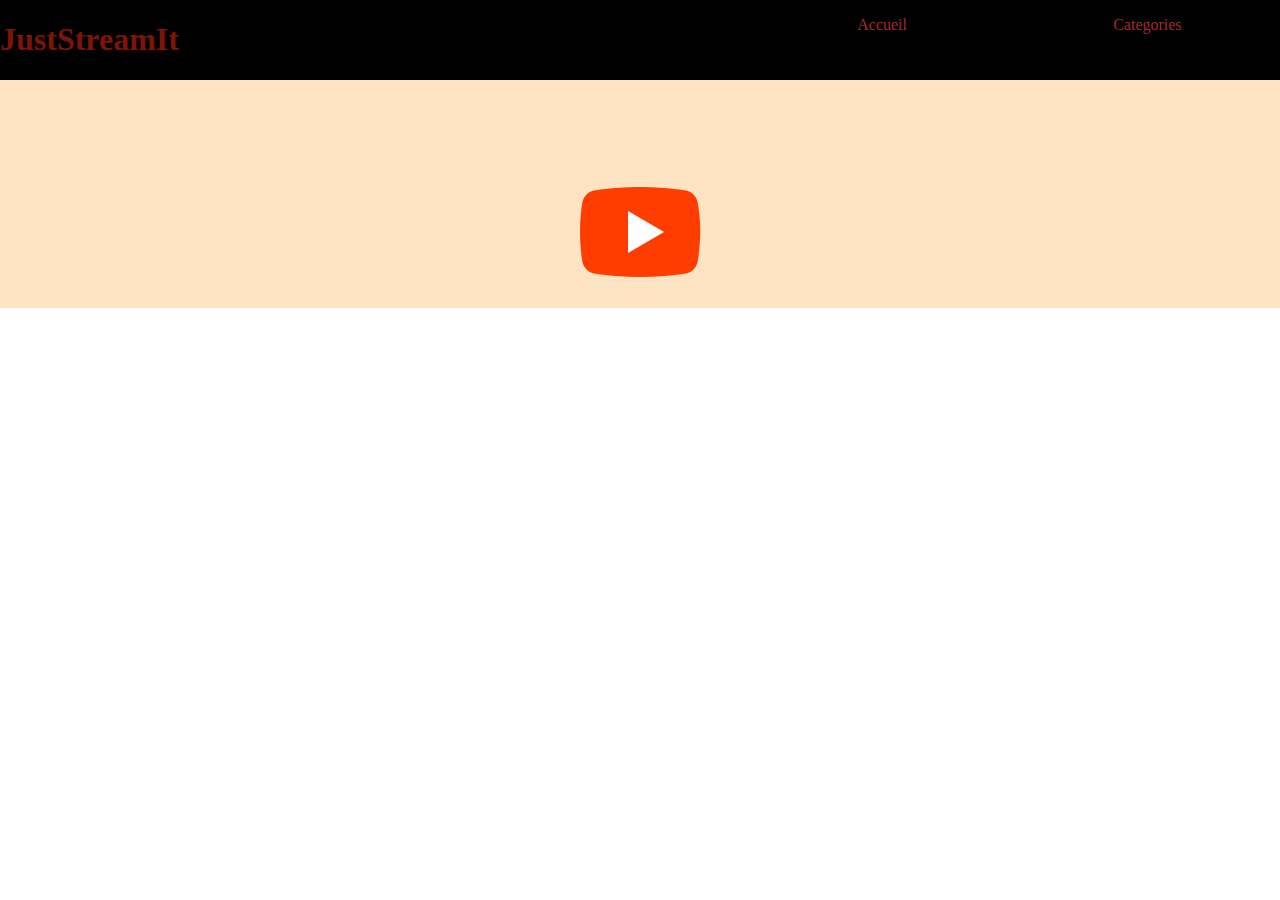
==== index.html @ 66e73dbe "Mise en place de la fenetre modal" ====
<!DOCTYPE html>
<html>
  <head>
    <meta charset="utf-8" />
    <link rel="stylesheet" href="style.css">
    <title>JustStreamIt</title>
  </head>

  <body>
    <header>
      <h1>JustStreamIt</h1>
      <nav>
        <ul id="listeHeader">
          <li class="menu">Categories</li>
          <li class="menu">Accueil</li>
        </ul>
      </nav>
    </header>


    <section class="meilleur_film">
      <div id="flex">
        <div>
          <h1 id="titre_meilleur_film"></h1>
        </div>
        <div>
          <p id="meilleur_film_p"></p>
        </div>
        <div>
          <img class="bouton_play" src="images/bouton_play.png" alt="Bouton pour lancer la video">
        </div>
    </div>
      <div>
        <img id="js_meilleurs_film" src="" alt="" /> 
      </div>
    </section>
    
    <!-- <section id="meilleurs_notes">
      <h1>Films les mieux notés</h1>

      <div class="container_movies">
        <div class="previous_button">
          <img id="js_previous" src="images/icon_precedent.png" alt="Icone precedent">
        </div>
        
        <div class="movie">
            <img id="js_meilleurs_notes_0"  class="element_image" src="" alt="" />
        </div>

        <div class="movie">
            <img id="js_meilleurs_notes_1" class="element_image" src="" alt="" />
        </div>

        <div class="movie">
            <img id="js_meilleurs_notes_2" class="element_image" src="" alt="" />
        </div>  
        
        <div class="movie">
            <img id="js_meilleurs_notes_3" class="element_image" src="" alt="" />
        </div>

        <div class="next_button">
          <img src="images/icon_suivant.png" alt="Icone icon_suivant">
        </div>
      </div>
    </section>

    <section id="comedies">
      <h1>Comedies</h1>

      <div class="container_movies">
          <div class="previous_button">
            <img src="images/icon_precedent.png" alt="Icone precedent">
          </div>
          
          <div class="movie">
              <img id="js_comedy_0" class="element_image" src="" alt="" />
          </div>

          <div class="movie">
              <img id="js_comedy_1" class="element_image" src="" alt="" />
          </div>

          <div class="movie">
              <img id="js_comedy_2" class="element_image" src="" alt="" />
          </div>  
          
          <div class="movie">
              <img id="js_comedy_3" class="element_image" src="" alt="" />
          </div>

          <div class="next_button">
            <img src="images/icon_suivant.png" alt="Icone icon_suivant">
          </div>
      </div>
    </section>

    <section id="sport">
      <h1>Sport</h1>

      <div class="container_movies">
          <div class="previous_button">
            <img src="images/icon_precedent.png" alt="Icone precedent">
          </div>
          
          <div class="movie">
              <img id="js_sport_0" class="element_image" src="" alt="" />
          </div>

          <div class="movie">
              <img id="js_sport_1" class="element_image" src="" alt="" />
          </div>

          <div class="movie">
              <img id="js_sport_2" class="element_image" src="" alt="" />
          </div>  
          
          <div class="movie">
              <img id="js_sport_3" class="element_image" src="" alt="" />
          </div>

          <div class="next_button">
            <img src="images/icon_suivant.png" alt="Icone icon_suivant">
          </div>
      </div>
    </section>

    <section id="sci_fi">
      <h1>Science-fiction</h1>

      <div class="container_movies">
          <div class="previous_button">
            <img src="images/icon_precedent.png" alt="Icone precedent">
          </div>
          
          <div class="movie">
              <img id="js_sci_fi_0" class="element_image" src="" alt="" />
          </div>

          <div class="movie">
              <img id="js_sci_fi_1" class="element_image" src="" alt="" />
          </div>

          <div class="movie">
              <img id="js_sci_fi_2" class="element_image" src="" alt="" />
          </div>  
          
          <div class="movie">
              <img id="js_sci_fi_3" class="element_image" src="" alt="" />
          </div>

          <div class="next_button">
            <img src="images/icon_suivant.png" alt="Icone icon_suivant">
          </div>
      </div>
    </section> -->
    
    <section id="root"> </section>

    <!-- Modal -->
    <aside id="modal1" class="modal" aria-hidden="true" role="dialog" aria-modal="false"
    aria-labelledby="modal_title" style="display: none;">
      <div id="js_movie_datas" class="modal_wrapper js_modal_stop">
        <button class="close_modal js_modal_close">X</button>
        <img id="movie_img" src="" alt="">
        <h1 id="movie_title"></h1>
        <p id="movie_genre"></p>
        <p id="movie_year"></p>
        <p id="movie_rated"></p>
        <p id="movie_score"></p>
        <p id="movie_director"></p>
        <p id="movie_actors"></p>
        <p id="movie_duration"></p>
        <p id="movie_country"></p>
        <p id="movie_box_office"></p>
        <p id="movie_description"></p>
      </div>
    </aside>


    <script type="module" src="app.js" ></script>
    
  </body>
</html>
---- style.css ----
body, html {
    margin: 0;
    padding: 0;
}

* { box-sizing: border-box; }

header {
    display: flex;
    background-color: rgb(0, 0, 0);
    color: rgb(126, 20, 6);
}

nav ul {
    list-style-type: none;
}

nav li {
    float: right;
    width: 25%;
    text-align: center;
    color: brown;
}

nav {
    width: 100%;
    margin: 0 auto;
}

.meilleur_film {
    display: flex;
    justify-content: center;
    flex-direction: row-reverse;
    align-items: center;
    background-color: bisque;
}

#flex {
    display: flex;
    justify-content: flex-end;
    flex-direction: column;
}

#titre_meilleur_film {
    color: black;
    font-size: 45px;
    font-weight: bold;
    text-transform: uppercase;
    letter-spacing: 3px;
    background-color: bisque;
    opacity: 0.75;
}

#meilleur_film_p {
    overflow: hidden;
    color: black;
    font-size: 25px;
    background-color: bisque;
    opacity: 0.75;
    text-align: left;
}

.category {
    display: flex;
    justify-content: space-around;
}

.next_button {
    align-self: center;
}

.title {
    font-size: 20px;
    font-weight: bold;
    text-transform: uppercase;
    letter-spacing: 1.5px;
}

.modal {
    position: fixed;
    display: flex;
    align-items: center;
    justify-content: center;
    top: 0;
    left: 0;
    width: 100%;
    height: 100%;
    background: rgba(0, 0, 0, 0.8);
}

.modal_wrapper {
    overflow: auto;
    width: 800px;
    max-width: calc(100vw - 20px);
    max-height: calc(100vh - 20px);
    padding: 20px;
    background-color: #FFF;
}

.close_modal {
    padding: 8px 10px;
    border: none;
    border-radius: 5px;
    font-size: 18px;
    position: absolute;
    top: 10px;
    right: 10px;
    cursor: pointer;
    background-color: #ff365e;
    color: #FFF;
}

.modal p {
    font-size: 18px;
    font-weight: 500;
}

.modal h1 {
    font-size: 28px;
    font-weight: 900;
}

.modal img {
    float: left;
}
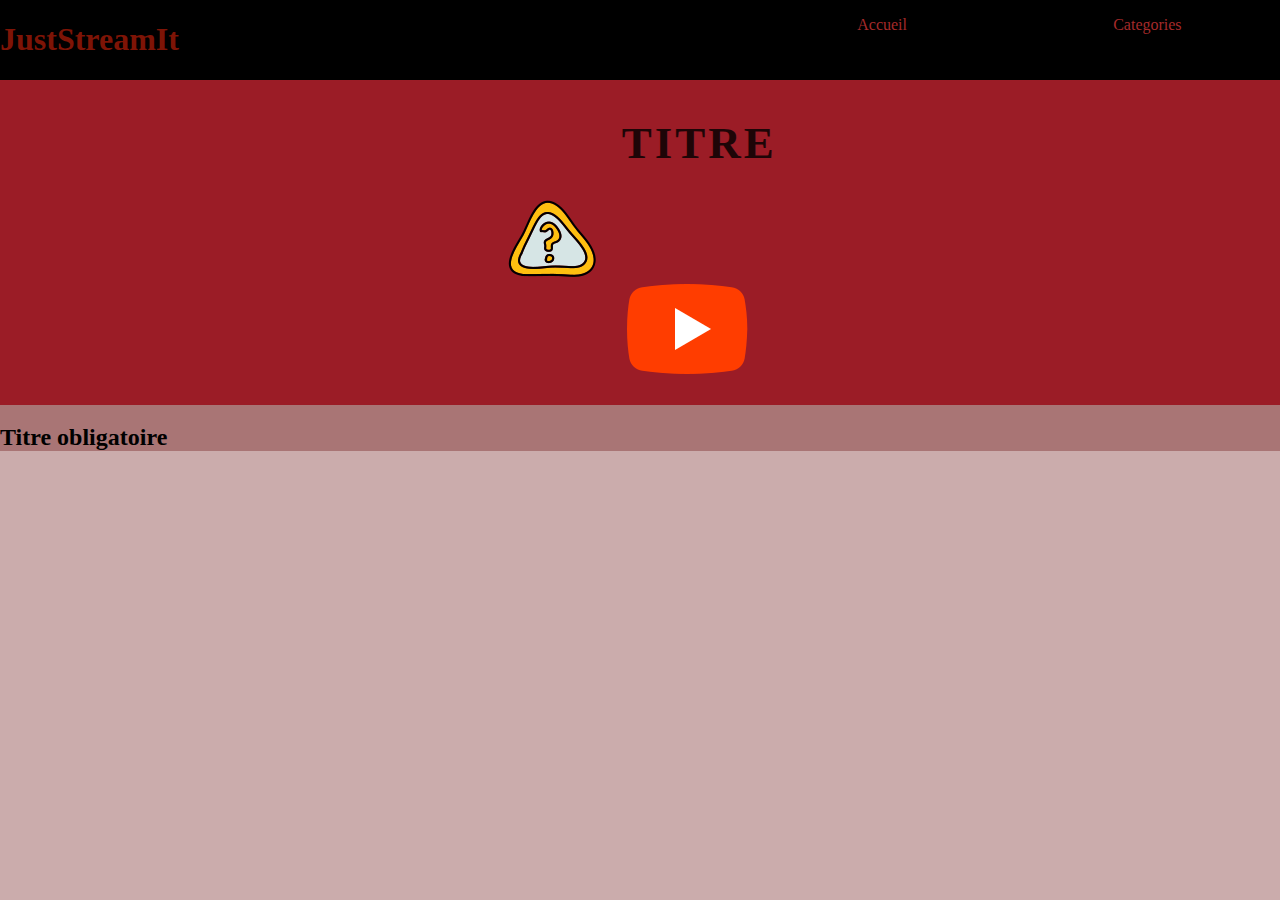
==== commit 2b3e71ca: "Mise en place du bouton pour revenir en arriere sur les listes de films" ====
--- a/index.html
+++ b/index.html
@@ -1,5 +1,5 @@
 <!DOCTYPE html>
-<html>
+<html lang="fr">
   <head>
     <meta charset="utf-8" />
     <link rel="stylesheet" href="style.css">
@@ -20,9 +20,7 @@
 
     <section class="meilleur_film">
       <div id="flex">
-        <div>
-          <h1 id="titre_meilleur_film"></h1>
-        </div>
+          <h2 id="titre_meilleur_film">Titre</h2>
         <div>
           <p id="meilleur_film_p"></p>
         </div>
@@ -31,7 +29,7 @@
         </div>
     </div>
       <div>
-        <img id="js_meilleurs_film" src="" alt="" /> 
+        <img id="js_meilleurs_film" src="images/interrogation.png" alt="Point d'interrogation"/>
       </div>
     </section>
     
@@ -155,15 +153,18 @@
       </div>
     </section> -->
     
-    <section id="root"> </section>
+    <section id="root">
+      <h2 id="root_title">Titre obligatoire</h2>
+    </section>
 
     <!-- Modal -->
-    <aside id="modal1" class="modal" aria-hidden="true" role="dialog" aria-modal="false"
-    aria-labelledby="modal_title" style="display: none;">
+    <!-- <aside id="modal1" class="modal" aria-hidden="true" role="dialog" aria-modal="false"
+    aria-labelledby="modal_title" style="display: none;"> -->
+    <aside id="modal1" class="modal" style="display: none;">
       <div id="js_movie_datas" class="modal_wrapper js_modal_stop">
         <button class="close_modal js_modal_close">X</button>
-        <img id="movie_img" src="" alt="">
-        <h1 id="movie_title"></h1>
+        <img id="movie_img" src="images/interrogation.png" alt="Point d'interrogation">
+        <p id="movie_title"></p>
         <p id="movie_genre"></p>
         <p id="movie_year"></p>
         <p id="movie_rated"></p>
--- a/style.css
+++ b/style.css
@@ -1,6 +1,7 @@
 body, html {
     margin: 0;
     padding: 0;
+    background-color: rgba(103, 13, 13, 0.342);
 }
 
 * { box-sizing: border-box; }
@@ -27,12 +28,16 @@
     margin: 0 auto;
 }
 
+#js_meilleurs_film {
+    cursor: pointer; 
+}
+
 .meilleur_film {
     display: flex;
     justify-content: center;
     flex-direction: row-reverse;
     align-items: center;
-    background-color: bisque;
+    background-color: rgb(155, 28, 38);
 }
 
 #flex {
@@ -47,33 +52,51 @@
     font-weight: bold;
     text-transform: uppercase;
     letter-spacing: 3px;
-    background-color: bisque;
-    opacity: 0.75;
+    margin-left: 0.5em;
+    background-color: rgb(155, 28, 38);
+    opacity: 0.80;
 }
 
 #meilleur_film_p {
     overflow: hidden;
     color: black;
     font-size: 25px;
-    background-color: bisque;
-    opacity: 0.75;
+    background-color: rgb(155, 28, 38);
+    opacity: 0.80;
     text-align: left;
+    margin-left: 1em;
+}
+
+.bouton_play {
+    margin-left: 1em;
 }
 
 .category {
     display: flex;
     justify-content: space-around;
+    margin-top: 3em;
+    margin-bottom: 3em;
 }
 
-.next_button {
+.next_button, .prev_button{
     align-self: center;
+    cursor: pointer;
+}
+
+.next_button :hover, .prev_button :hover {
+    transform: scale(1.1);
 }
 
 .title {
-    font-size: 20px;
+    font-size: 25px;
     font-weight: bold;
+    font-family:Verdana, Geneva, Tahoma, sans-serif;
     text-transform: uppercase;
-    letter-spacing: 1.5px;
+    color: rgb(155, 28, 38);
+    text-shadow: 2px 4px 4px rgb(103, 13, 13);
+    letter-spacing: 1.2px;
+    margin-top: 2em;
+    margin-left: 3em;
 }
 
 .modal {
@@ -90,6 +113,7 @@
 
 .modal_wrapper {
     overflow: auto;
+    position: relative;
     width: 800px;
     max-width: calc(100vw - 20px);
     max-height: calc(100vh - 20px);
@@ -103,23 +127,25 @@
     border-radius: 5px;
     font-size: 18px;
     position: absolute;
-    top: 10px;
-    right: 10px;
+    top: 1em;
+    right: 1em;
     cursor: pointer;
     background-color: #ff365e;
     color: #FFF;
 }
 
 .modal p {
-    font-size: 18px;
+    font-size: 19px;
     font-weight: 500;
+    font-family:  Georgia, 'Times New Roman', Times, serif;
 }
 
-.modal h1 {
-    font-size: 28px;
-    font-weight: 900;
+#movie_title {
+    font-size: 25px;
+    font-weight: bold;
 }
 
 .modal img {
     float: left;
+    margin-right: 1em;
 }